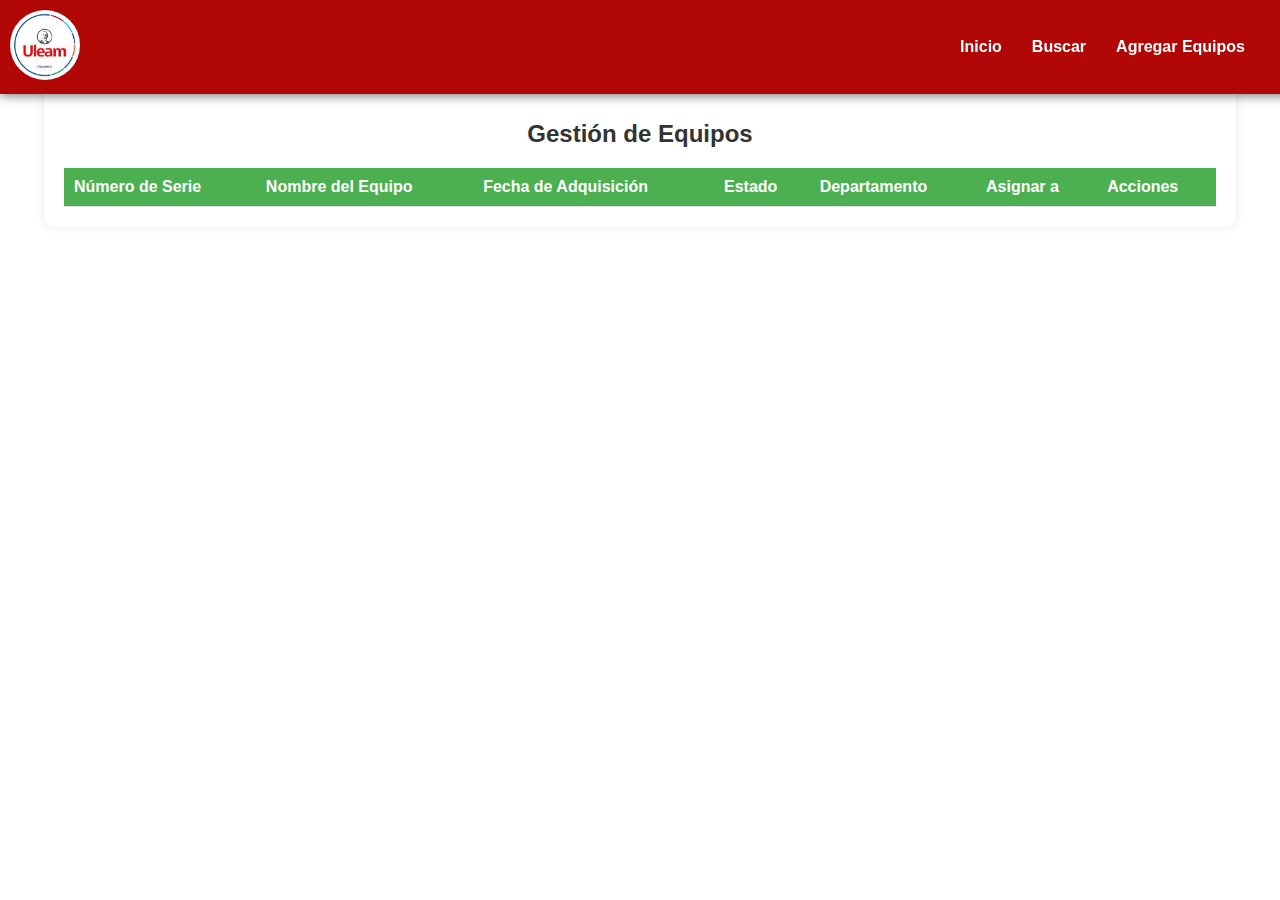
==== manage_gst/manage_gestion.html @ 22416bc9 "Add files via upload" ====
<!DOCTYPE html>
<html lang="es">
<head>
    <meta charset="UTF-8">
    <meta name="viewport" content="width=device-width, initial-scale=1.0">
    <title>Gestión de Equipos</title>
    <link rel="stylesheet" href="styles.css">
    <link rel="stylesheet" href="https://cdnjs.cloudflare.com/ajax/libs/font-awesome/6.0.0-beta3/css/all.min.css" integrity="sha384-k6RqeWeci5ZR/Lv4MR0sA0FfDOMpE3PvRzpvBg6mHcoTf2u5iT8kz4VFYiEo+RJf" crossorigin="anonymous">
</head>
<body>
    <header>
        <div class="logo">
            <img class="logo-img" src="../img/logo-uleam.jpg" alt="Logo Uleam">
        </div>
        <nav>
            <ul>
                <li><a href="../panel/dashboard.html"><i class="fas fa-home"></i> Inicio</a></li>
                <li><a href="../busqueda/search.html"><i class="fas fa-search"></i> Buscar</a></li>
                <li><a href="../manage_eqp/manage_equipment.html"><i class="fas fa-tasks"></i> Agregar Equipos</a></li>
                <li class="sidebar-icon" onclick="toggleSidebar()"><i class="fas fa-bars"></i></li>
            </ul>
        </nav>
    </header>

    <aside id="sidebar" class="sidebar">
        <div class="close-btn" onclick="toggleSidebar()">×</div>
        <div class="user-info">
            <p>Nombre Apellido</p>
            <p>correo@ejemplo.com</p>
        </div>
        <hr>
        <a href="../login/login.html">Salir</a>
        <hr>
    </aside>

    <div class="container">
        <h2>Gestión de Equipos</h2>
        <table id="equipmentTable">
            <thead>
                <tr>
                    <th>Número de Serie</th>
                    <th>Nombre del Equipo</th>
                    <th>Fecha de Adquisición</th>
                    <th>Estado</th>
                    <th>Departamento</th>
                    <th>Asignar a</th>
                    <th>Acciones</th>
                </tr>
            </thead>
            <tbody>
            </tbody>
        </table>
    </div>

    <div id="editModal" class="modal">
        <div class="modal-content">
            <span class="close-btn">&times;</span>
            <h2>Editar Equipo</h2>
            <form id="editForm">
                <div class="form-group">
                    <label for="editSerialNumber">Número de Serie:</label>
                    <input type="text" id="editSerialNumber" name="editSerialNumber" readonly>
                </div>
                <div class="form-group">
                    <label for="editEquipmentName">Nombre del Equipo:</label>
                    <input type="text" id="editEquipmentName" name="editEquipmentName" required>
                </div>
                <div class="form-group">
                    <label for="editAcquisitionDate">Fecha de Adquisición:</label>
                    <input type="date" id="editAcquisitionDate" name="editAcquisitionDate" required>
                </div>
                <div class="form-group">
                    <label for="editStatus">Estado:</label>
                    <select id="editStatus" name="editStatus" required>
                        <option value="activo">Activo</option>
                        <option value="mantenimiento">En Mantenimiento</option>
                        <option value="baja">Dado de Baja</option>
                    </select>
                </div>
                <div class="form-group">
                    <label for="editDepartment">Departamento:</label>
                    <input type="text" id="editDepartment" name="editDepartment" required>
                </div>
                <div class="form-group">
                    <label for="editAssignee">Asignar a:</label>
                    <input type="text" id="editAssignee" name="editAssignee" required>
                </div>
                <button type="submit">Guardar Cambios</button>
            </form>
        </div>
    </div>

    <script src="script.js"></script>
</body>
</html>
---- manage_gst/styles.css ----
/* Estilos generales */
body {
    background-image: url('https://img.freepik.com/vector-gratis/fondo-tecnologia-cibernetica_23-2148390330.jpg?size=626&ext=jpg&ga=GA1.1.1788068356.1716163200&semt=ais_user');
    font-family: 'Poppins', sans-serif;
    margin: 0;
    padding: 0;
    background-size: cover;
    color: #333;
    display: flex;
    flex-direction: column;
    min-height: 100vh;
}

header {
    background-color: #b10707;
    display: flex;
    justify-content: space-between;
    align-items: center;
    flex-wrap: wrap;
    position: fixed;
    top: 0;
    width: 100%;
    z-index: 1000;
    padding: 10px;
    box-shadow: 0 2px 10px rgba(0, 0, 0, 0.5);
}

header .logo img {
    height: 70px;
    width: 70px;
    border-radius: 50%;
    object-fit: cover;
}

header nav ul {
    display: flex;
    list-style: none;
    padding: 0;
    margin: 0;
}

header nav ul li {
    margin: 0 15px;
}

header nav ul li a {
    text-decoration: none;
    color: white;
    font-weight: bold;
    transition: color 0.3s;
}

header nav ul li a:hover {
    color: #ffcc00;
}

header nav .sidebar-icon {
    cursor: pointer;
    color: white;
    font-size: 1.5em;
}

.sidebar {
    display: none;
    background-color: #1a1a1a;
    position: fixed;
    top: 0;
    right: 0;
    height: 100vh;
    width: 250px;
    box-shadow: -2px 0 5px rgba(0,0,0,0.5);
    padding: 20px;
    overflow-y: auto;
    z-index: 1000;
}

.sidebar .close-btn {
    font-size: 30px;
    cursor: pointer;
    color: white;
    text-align: right;
}

.sidebar .user-info p {
    color: white;
    margin: 5px 0;
    font-size: 1.2em;
}

.sidebar a {
    display: block;
    margin: 20px 0;
    text-decoration: none;
    color: white;
    font-size: 1.2em;
    transition: color 0.3s;
}

.sidebar a:hover {
    color: #ffcc00;
}
/* Contenedor principal */
.container {
    width: 90%;
    margin: 80px auto;
    background: rgba(255, 255, 255, 0.8);
    padding: 20px;
    border-radius: 10px;
    box-shadow: 0 0 10px rgba(0, 0, 0, 0.1);
}

h2 {
    text-align: center;
    margin-bottom: 20px;
}

/* Botones */
button {
    margin: 5px;
    padding: 8px 15px;
    cursor: pointer;
    border: none;
    border-radius: 5px;
    background-color: #4CAF50;
    color: white;
    transition: background-color 0.3s ease, transform 0.3s ease;
}

button:hover {
    background-color: #45a049;
    transform: scale(1.05);
}

/* Modal */
.modal {
    display: none;
    position: fixed;
    z-index: 1000;
    left: 0;
    top: 0;
    width: 100%;
    height: 100%;
    overflow: auto;
    background-color: rgba(0, 0, 0, 0.4);
    padding-top: 60px;
    transition: opacity 0.3s ease;
}

.modal-content {
    background-color: #fefefe;
    margin: 5% auto;
    padding: 20px;
    border: 1px solid #888;
    width: 80%;
    max-width: 500px;
    border-radius: 10px;
    transition: transform 0.3s ease;
}

.close-btn {
    color: #aaa;
    float: right;
    font-size: 28px;
    font-weight: bold;
    transition: color 0.3s ease;
}

.close-btn:hover,
.close-btn:focus {
    color: black;
    text-decoration: none;
    cursor: pointer;
}

/* Tabla */
table {
    width: 100%;
    border-collapse: collapse;
}

th, td {
    padding: 10px;
    text-align: left;
    border-bottom: 1px solid #ddd;
}

th {
    background-color: #4CAF50;
    color: white;
}

tr:hover {
    background-color: #f5f5f5;
}

/* Iconos */
.fa {
    font-size: 1.2em;
}
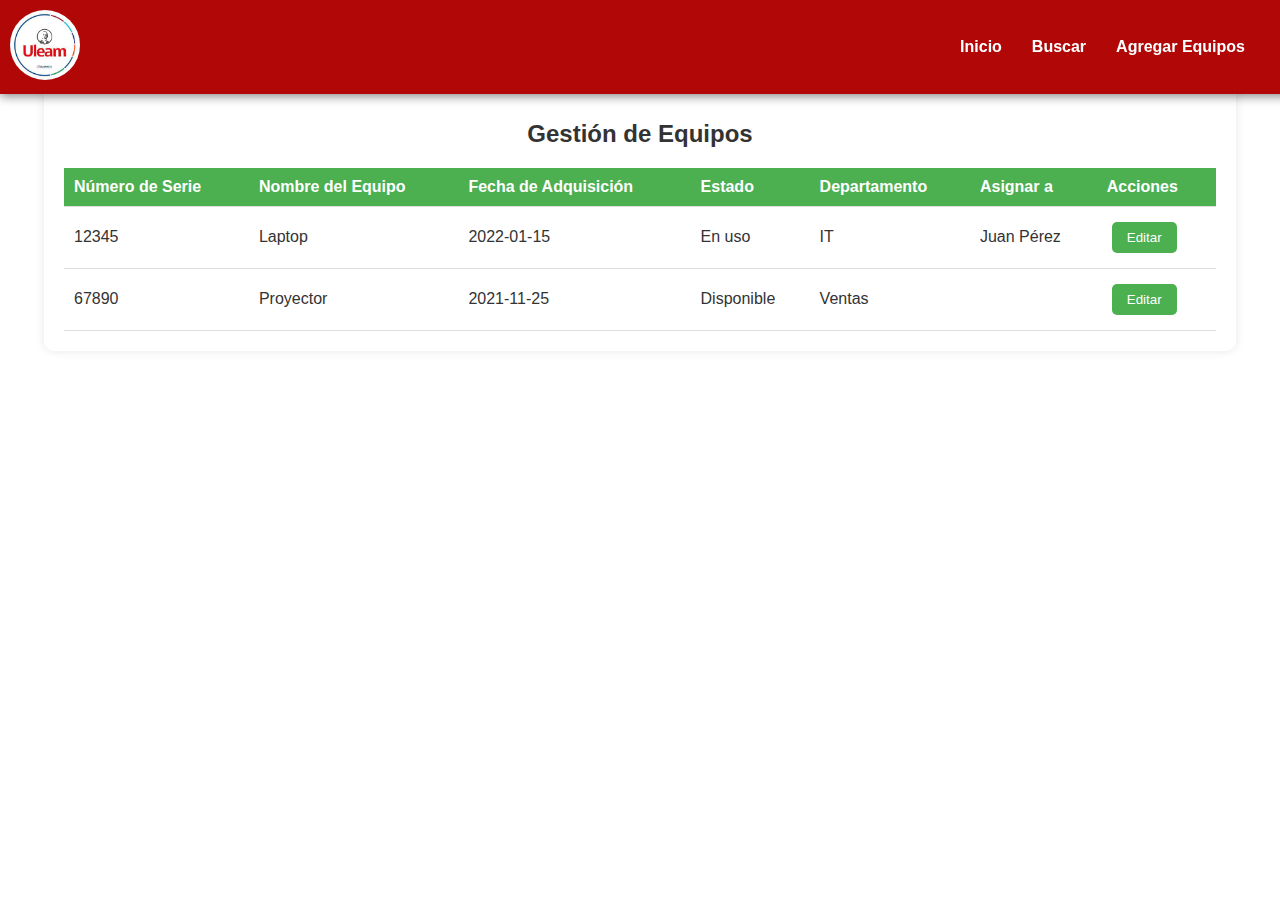
==== commit d837da20: "Update manage_gestion.html" ====
--- a/manage_gst/manage_gestion.html
+++ b/manage_gst/manage_gestion.html
@@ -72,9 +72,10 @@
                 <div class="form-group">
                     <label for="editStatus">Estado:</label>
                     <select id="editStatus" name="editStatus" required>
-                        <option value="activo">Activo</option>
-                        <option value="mantenimiento">En Mantenimiento</option>
-                        <option value="baja">Dado de Baja</option>
+                        <option value="Disponible">Disponible</option>
+                        <option value="En uso">En uso</option>
+                        <option value="En mantenimiento">En mantenimiento</option>
+                        <option value="Retirado">Retirado</option>
                     </select>
                 </div>
                 <div class="form-group">
@@ -83,9 +84,9 @@
                 </div>
                 <div class="form-group">
                     <label for="editAssignee">Asignar a:</label>
-                    <input type="text" id="editAssignee" name="editAssignee" required>
+                    <input type="text" id="editAssignee" name="editAssignee">
                 </div>
-                <button type="submit">Guardar Cambios</button>
+                <button type="submit">Guardar cambios</button>
             </form>
         </div>
     </div>
--- a/manage_gst/styles.css
+++ b/manage_gst/styles.css
@@ -99,6 +99,7 @@
 .sidebar a:hover {
     color: #ffcc00;
 }
+
 /* Contenedor principal */
 .container {
     width: 90%;
@@ -197,3 +198,65 @@
 .fa {
     font-size: 1.2em;
 }
+
+/* Estilos para pantallas pequeñas */
+@media (max-width: 600px) {
+    header {
+        flex-direction: column;
+        align-items: flex-start;
+    }
+
+    header .logo {
+        margin-bottom: 10px;
+    }
+
+    header nav ul {
+        flex-direction: column;
+        width: 100%;
+    }
+
+    header nav ul li {
+        margin: 5px 0;
+        width: 100%;
+        text-align: center;
+    }
+
+    header nav ul li a {
+        display: block;
+        padding: 10px;
+    }
+
+    .container {
+        width: 95%;
+        margin: 70px auto;
+    }
+
+    .modal-content {
+        width: 90%;
+    }
+
+    table, th, td {
+        display: block;
+        width: 100%;
+    }
+
+    th, td {
+        text-align: right;
+        padding: 10px;
+    }
+
+    th {
+        background-color: transparent;
+        color: #333;
+    }
+
+    tr {
+        display: flex;
+        justify-content: space-between;
+        border-bottom: 1px solid #ddd;
+    }
+
+    tr:hover {
+        background-color: transparent;
+    }
+}
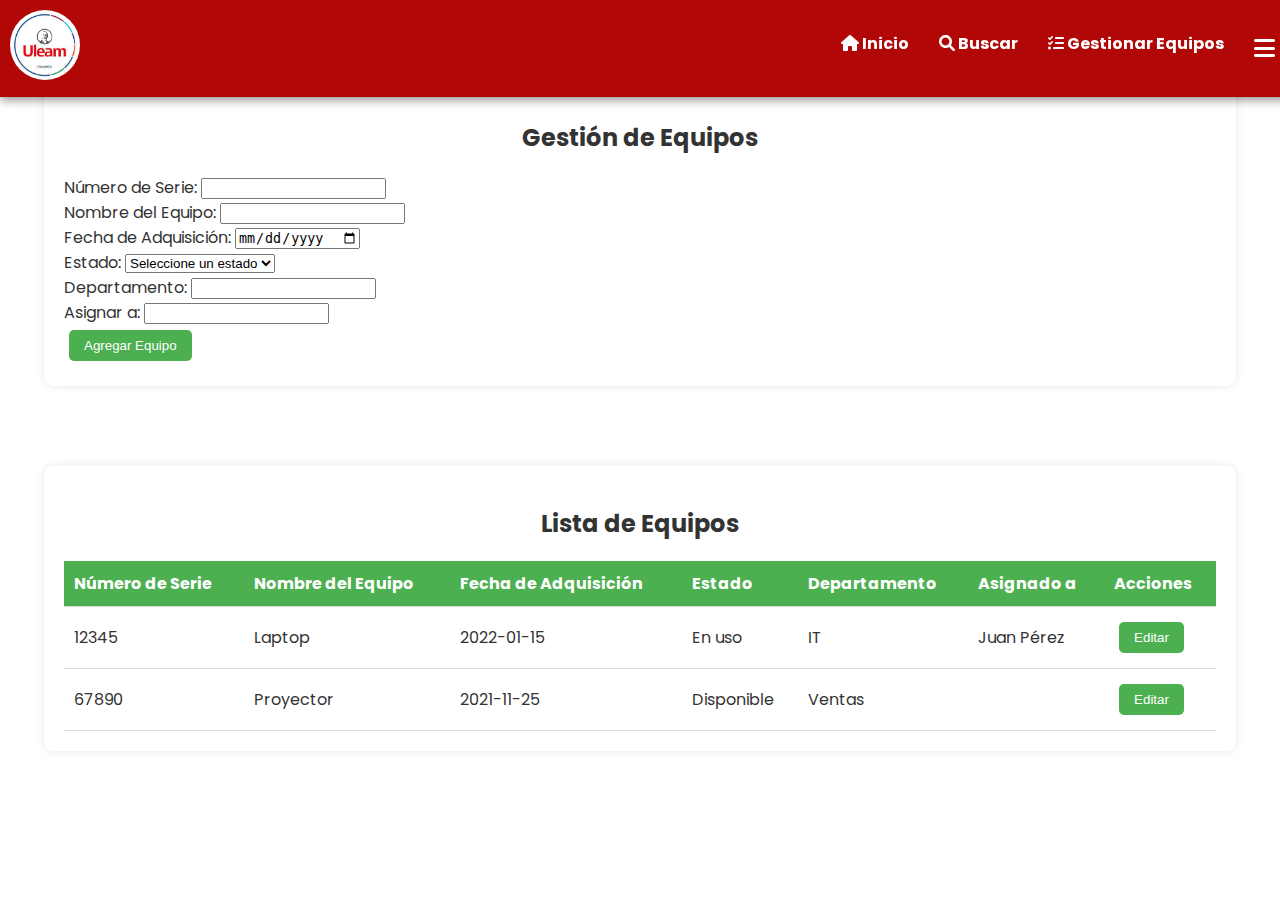
==== commit 0aff460e: "Update manage_gestion.html" ====
--- a/manage_gst/manage_gestion.html
+++ b/manage_gst/manage_gestion.html
@@ -5,7 +5,8 @@
     <meta name="viewport" content="width=device-width, initial-scale=1.0">
     <title>Gestión de Equipos</title>
     <link rel="stylesheet" href="styles.css">
-    <link rel="stylesheet" href="https://cdnjs.cloudflare.com/ajax/libs/font-awesome/6.0.0-beta3/css/all.min.css" integrity="sha384-k6RqeWeci5ZR/Lv4MR0sA0FfDOMpE3PvRzpvBg6mHcoTf2u5iT8kz4VFYiEo+RJf" crossorigin="anonymous">
+    <link href="https://fonts.googleapis.com/css2?family=Poppins:wght@400;700&display=swap" rel="stylesheet">
+    <link rel="stylesheet" href="https://cdnjs.cloudflare.com/ajax/libs/font-awesome/6.0.0-beta3/css/all.min.css">
 </head>
 <body>
     <header>
@@ -16,11 +17,73 @@
             <ul>
                 <li><a href="../panel/dashboard.html"><i class="fas fa-home"></i> Inicio</a></li>
                 <li><a href="../busqueda/search.html"><i class="fas fa-search"></i> Buscar</a></li>
-                <li><a href="../manage_eqp/manage_equipment.html"><i class="fas fa-tasks"></i> Agregar Equipos</a></li>
+                <li><a href="../manage_gst/manage_gestion.html"><i class="fas fa-tasks"></i> Gestionar Equipos</a></li>
                 <li class="sidebar-icon" onclick="toggleSidebar()"><i class="fas fa-bars"></i></li>
             </ul>
         </nav>
     </header>
+
+    <main>
+        <div class="container">
+            <h2>Gestión de Equipos</h2>
+            <form id="equipmentForm">
+                <div class="form-group">
+                    <label for="serialNumber">Número de Serie:</label>
+                    <input type="text" id="serialNumber" name="serialNumber" pattern="\d+" title="Ingrese solo números" required>
+                    <span class="error-message" id="serialNumberError"></span>
+                </div>
+                <div class="form-group">
+                    <label for="equipmentName">Nombre del Equipo:</label>
+                    <input type="text" id="equipmentName" name="equipmentName" pattern="[A-Za-z0-9 ]+" title="Ingrese solo letras y números" required>
+                    <span class="error-message" id="equipmentNameError"></span>
+                </div>
+                <div class="form-group">
+                    <label for="acquisitionDate">Fecha de Adquisición:</label>
+                    <input type="date" id="acquisitionDate" name="acquisitionDate" required>
+                    <span class="error-message" id="acquisitionDateError"></span>
+                </div>
+                <div class="form-group">
+                    <label for="status">Estado:</label>
+                    <select id="status" name="status" required>
+                        <option value="">Seleccione un estado</option>
+                        <option value="activo">Activo</option>
+                        <option value="mantenimiento">En Mantenimiento</option>
+                        <option value="baja">Dado de Baja</option>
+                    </select>
+                    <span class="error-message" id="statusError"></span>
+                </div>
+                <div class="form-group">
+                    <label for="department">Departamento:</label>
+                    <input type="text" id="department" name="department" pattern="[A-Za-z0-9 ]+" title="Ingrese solo letras y números" required>
+                    <span class="error-message" id="departmentError"></span>
+                </div>
+                <div class="form-group">
+                    <label for="assignee">Asignar a:</label>
+                    <input type="text" id="assignee" name="assignee" pattern="[A-Za-z ]+" title="Ingrese solo letras" required>
+                    <span class="error-message" id="assigneeError"></span>
+                </div>
+                <button type="submit">Agregar Equipo</button>
+            </form>
+        </div>
+
+        <div class="container">
+            <h2>Lista de Equipos</h2>
+            <table id="equipmentTable">
+                <thead>
+                    <tr>
+                        <th>Número de Serie</th>
+                        <th>Nombre del Equipo</th>
+                        <th>Fecha de Adquisición</th>
+                        <th>Estado</th>
+                        <th>Departamento</th>
+                        <th>Asignado a</th>
+                        <th>Acciones</th>
+                    </tr>
+                </thead>
+                <tbody></tbody>
+            </table>
+        </div>
+    </main>
 
     <aside id="sidebar" class="sidebar">
         <div class="close-btn" onclick="toggleSidebar()">×</div>
@@ -32,25 +95,6 @@
         <a href="../login/login.html">Salir</a>
         <hr>
     </aside>
-
-    <div class="container">
-        <h2>Gestión de Equipos</h2>
-        <table id="equipmentTable">
-            <thead>
-                <tr>
-                    <th>Número de Serie</th>
-                    <th>Nombre del Equipo</th>
-                    <th>Fecha de Adquisición</th>
-                    <th>Estado</th>
-                    <th>Departamento</th>
-                    <th>Asignar a</th>
-                    <th>Acciones</th>
-                </tr>
-            </thead>
-            <tbody>
-            </tbody>
-        </table>
-    </div>
 
     <div id="editModal" class="modal">
         <div class="modal-content">
@@ -72,10 +116,9 @@
                 <div class="form-group">
                     <label for="editStatus">Estado:</label>
                     <select id="editStatus" name="editStatus" required>
-                        <option value="Disponible">Disponible</option>
-                        <option value="En uso">En uso</option>
-                        <option value="En mantenimiento">En mantenimiento</option>
-                        <option value="Retirado">Retirado</option>
+                        <option value="activo">Activo</option>
+                        <option value="mantenimiento">En Mantenimiento</option>
+                        <option value="baja">Dado de Baja</option>
                     </select>
                 </div>
                 <div class="form-group">
